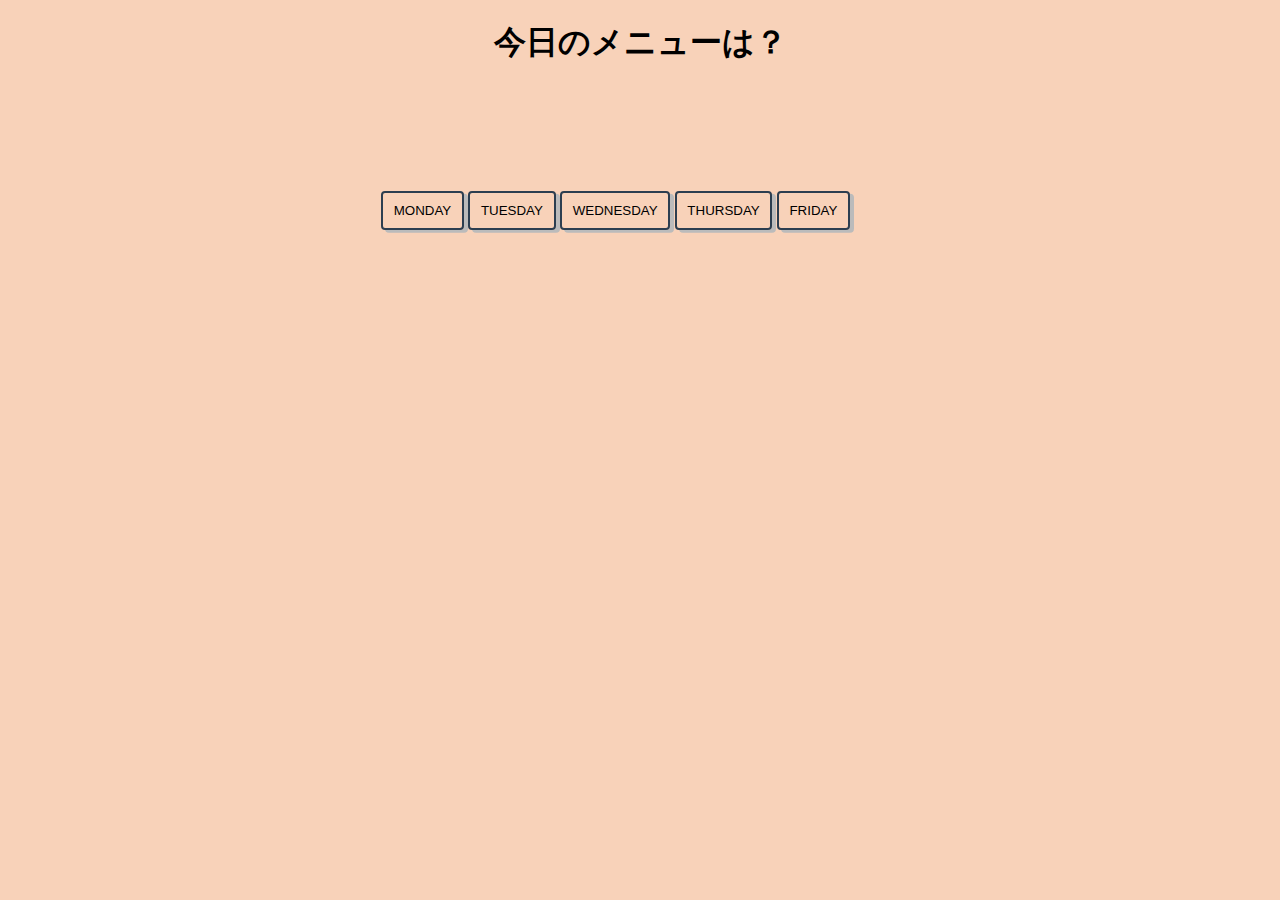
==== index.html @ 5ecf9638 "first commit" ====
<!DOCTYPE html>
<html lang="en">
<head>
  <meta charset="UTF-8">
  <title>今日のメニューは？？</title>
  <link rel="stylesheet" href="./css/style.css">
  <link rel="stylesheet" href="./css/style.css">
</head>

<h1 class=title>今日のメニューは？</h1>

<body>
  <div class="wrap">
    <button id="btn" class="btn">MONDAY</button>
    <button id="btn2" class="btn2">TUESDAY</button>
    <button id="btn3" class="btn3">WEDNESDAY</button>
    <button id="btn4" class="btn4">THURSDAY</button>
    <button id="btn5" class="btn5">FRIDAY</button>
  </div>
  <div class="res-c">
     <div id="result"></div>
  </div>
  <div></div>
 
  <script src="js/jquery-3.3.1.min.js"></script>
    <script src="js/script.js"></script>
</body>

</html>
---- css/style.css ----
@import "bourbon";

/* Demo styling */

.title{
	text-align: center;
}

body {
  background-color: rgb(248, 210, 185);
  box-sizing: border-box;
  font-family: "Futura PT", "Futura", sans-serif;
  -webkit-font-smoothing: antialiased;
}

/* Buttons at the center */

.wrap {
  position: absolute;
  top: 50%;
  left: 50%;
  margin-top: -259px;
  margin-left: -259px;
  text-align: center;
}

/* General styling for the links */

a {
  padding: 15px 30px;
  text-decoration: none;
  font-size: 18px;
  display: block;
  margin: 20px auto;
}

img{
  width: 500px;
}

.res-c{
  width: 1390px;
  text-align: center;
  margin: 200px aute;
  padding-top: 200px;
}

/* BUTTON 1 */

.btn, .btn:link, .btn:visited {
  color: #2c3e50;
  line-height: 1em;
  color: inherit;
  text-decoration: none;
  display: inline-block;
  border-radius: 4px;
  background-color: rgb(236, 62, 62);
  background-color: rgba(190, 71, 71, 0);
  box-shadow: 0 0 0 0 #2c3e50 inset, 0.3em 0.2em 0 0 #bbb;
  border: 0.2em solid #2c3e50;
  padding: 0.8em;
  text-align: center;
  transition: 0.25s box-shadow, 0.25s transform;
  
}
.btn:hover, .btn:link:hover, .btn:visited :hover {
  box-shadow: 0 4em 0 0 #2c3e50 inset, 0em 0em 0 0 #bbb;
  transform: translate(0.3em, 0.2em);
  color: #fff;
}

/* BUTTON 2 */

.btn2, .btn2:link, .btn2:visited {
  color: #0570db;
  line-height: 1em;
  color: inherit;
  text-decoration: none;
  display: inline-block;
  border-radius: 4px;
  background-color: rgb(0, 0, 255);
  background-color: rgba(255,255,255, 0);
  box-shadow: 0 0 0 0 #2c3e50 inset, 0.3em 0.2em 0 0 #bbb;
  border: 0.2em solid #2c3e50;
  padding: 0.8em;
  text-align: center;
  transition: 0.25s box-shadow, 0.25s transform;
  
}
.btn2:hover, .btn2:link:hover, .btn2:visited :hover {
  box-shadow: 0 4em 0 0 #2c3e50 inset, 0em 0em 0 0 #bbb;
  transform: translate(0.3em, 0.2em);
  color: #fff;
}



/* BUTTON 3 */


.btn3, .btn3:link, .btn3:visited {
  color: #2c3e50;
  line-height: 1em;
  color: inherit;
  text-decoration: none;
  display: inline-block;
  border-radius: 4px;
  background-color: #fff;
  background-color: rgba(255,255,255, 0);
  box-shadow: 0 0 0 0 #2c3e50 inset, 0.3em 0.2em 0 0 #bbb;
  border: 0.2em solid #2c3e50;
  padding: 0.8em;
  text-align: center;
  transition: 0.25s box-shadow, 0.25s transform;
  
}
.btn3:hover, .btn3:link:hover, .btn3:visited :hover {
  box-shadow: 0 4em 0 0 #2c3e50 inset, 0em 0em 0 0 #bbb;
  transform: translate(0.3em, 0.2em);
  color: #fff;
}


/* button4 */


.btn4, .btn4:link, .btn4:visited {
  color: #2c3e50;
  line-height: 1em;
  color: inherit;
  text-decoration: none;
  display: inline-block;
  border-radius: 4px;
  background-color: #fff;
  background-color: rgba(255,255,255, 0);
  box-shadow: 0 0 0 0 #2c3e50 inset, 0.3em 0.2em 0 0 #bbb;
  border: 0.2em solid #2c3e50;
  padding: 0.8em;
  text-align: center;
  transition: 0.25s box-shadow, 0.25s transform;
  
}
.btn4:hover, .btn4:link:hover, .btn4:visited :hover {
  box-shadow: 0 4em 0 0 #2c3e50 inset, 0em 0em 0 0 #bbb;
  transform: translate(0.3em, 0.2em);
  color: #fff;
}

/* button5*/


.btn5, .btn5:link, .btn5:visited {
  color: #2c3e50;
  line-height: 1em;
  color: inherit;
  text-decoration: none;
  display: inline-block;
  border-radius: 4px;
  background-color: #fff;
  background-color: rgba(255,255,255, 0);
  box-shadow: 0 0 0 0 #2c3e50 inset, 0.3em 0.2em 0 0 #bbb;
  border: 0.2em solid #2c3e50;
  padding: 0.8em;
  text-align: center;
  transition: 0.25s box-shadow, 0.25s transform;
  
}
.btn5:hover, .btn5:link:hover, .btn5:visited :hover {
  box-shadow: 0 4em 0 0 #2c3e50 inset, 0em 0em 0 0 #bbb;
  transform: translate(0.3em, 0.2em);
  color: #fff;
}


/* butto6 */


.btn6, .btn6:link, .btn6:visited {
  color: #2c3e50;
  line-height: 1em;
  color: inherit;
  text-decoration: none;
  display: inline-block;
  border-radius: 4px;
  background-color: #fff;
  background-color: rgba(255,255,255, 0);
  box-shadow: 0 0 0 0 #2c3e50 inset, 0.3em 0.2em 0 0 #bbb;
  border: 0.2em solid #2c3e50;
  padding: 0.8em;
  text-align: center;
  transition: 0.25s box-shadow, 0.25s transform;
  
}
.btn6:hover, .btn6:link:hover, .btn6:visited :hover {
  box-shadow: 0 4em 0 0 #2c3e50 inset, 0em 0em 0 0 #bbb;
  transform: translate(0.3em, 0.2em);
  color: #fff;
}
---- css/style.css ----
@import "bourbon";

/* Demo styling */

.title{
	text-align: center;
}

body {
  background-color: rgb(248, 210, 185);
  box-sizing: border-box;
  font-family: "Futura PT", "Futura", sans-serif;
  -webkit-font-smoothing: antialiased;
}

/* Buttons at the center */

.wrap {
  position: absolute;
  top: 50%;
  left: 50%;
  margin-top: -259px;
  margin-left: -259px;
  text-align: center;
}

/* General styling for the links */

a {
  padding: 15px 30px;
  text-decoration: none;
  font-size: 18px;
  display: block;
  margin: 20px auto;
}

img{
  width: 500px;
}

.res-c{
  width: 1390px;
  text-align: center;
  margin: 200px aute;
  padding-top: 200px;
}

/* BUTTON 1 */

.btn, .btn:link, .btn:visited {
  color: #2c3e50;
  line-height: 1em;
  color: inherit;
  text-decoration: none;
  display: inline-block;
  border-radius: 4px;
  background-color: rgb(236, 62, 62);
  background-color: rgba(190, 71, 71, 0);
  box-shadow: 0 0 0 0 #2c3e50 inset, 0.3em 0.2em 0 0 #bbb;
  border: 0.2em solid #2c3e50;
  padding: 0.8em;
  text-align: center;
  transition: 0.25s box-shadow, 0.25s transform;
  
}
.btn:hover, .btn:link:hover, .btn:visited :hover {
  box-shadow: 0 4em 0 0 #2c3e50 inset, 0em 0em 0 0 #bbb;
  transform: translate(0.3em, 0.2em);
  color: #fff;
}

/* BUTTON 2 */

.btn2, .btn2:link, .btn2:visited {
  color: #0570db;
  line-height: 1em;
  color: inherit;
  text-decoration: none;
  display: inline-block;
  border-radius: 4px;
  background-color: rgb(0, 0, 255);
  background-color: rgba(255,255,255, 0);
  box-shadow: 0 0 0 0 #2c3e50 inset, 0.3em 0.2em 0 0 #bbb;
  border: 0.2em solid #2c3e50;
  padding: 0.8em;
  text-align: center;
  transition: 0.25s box-shadow, 0.25s transform;
  
}
.btn2:hover, .btn2:link:hover, .btn2:visited :hover {
  box-shadow: 0 4em 0 0 #2c3e50 inset, 0em 0em 0 0 #bbb;
  transform: translate(0.3em, 0.2em);
  color: #fff;
}



/* BUTTON 3 */


.btn3, .btn3:link, .btn3:visited {
  color: #2c3e50;
  line-height: 1em;
  color: inherit;
  text-decoration: none;
  display: inline-block;
  border-radius: 4px;
  background-color: #fff;
  background-color: rgba(255,255,255, 0);
  box-shadow: 0 0 0 0 #2c3e50 inset, 0.3em 0.2em 0 0 #bbb;
  border: 0.2em solid #2c3e50;
  padding: 0.8em;
  text-align: center;
  transition: 0.25s box-shadow, 0.25s transform;
  
}
.btn3:hover, .btn3:link:hover, .btn3:visited :hover {
  box-shadow: 0 4em 0 0 #2c3e50 inset, 0em 0em 0 0 #bbb;
  transform: translate(0.3em, 0.2em);
  color: #fff;
}


/* button4 */


.btn4, .btn4:link, .btn4:visited {
  color: #2c3e50;
  line-height: 1em;
  color: inherit;
  text-decoration: none;
  display: inline-block;
  border-radius: 4px;
  background-color: #fff;
  background-color: rgba(255,255,255, 0);
  box-shadow: 0 0 0 0 #2c3e50 inset, 0.3em 0.2em 0 0 #bbb;
  border: 0.2em solid #2c3e50;
  padding: 0.8em;
  text-align: center;
  transition: 0.25s box-shadow, 0.25s transform;
  
}
.btn4:hover, .btn4:link:hover, .btn4:visited :hover {
  box-shadow: 0 4em 0 0 #2c3e50 inset, 0em 0em 0 0 #bbb;
  transform: translate(0.3em, 0.2em);
  color: #fff;
}

/* button5*/


.btn5, .btn5:link, .btn5:visited {
  color: #2c3e50;
  line-height: 1em;
  color: inherit;
  text-decoration: none;
  display: inline-block;
  border-radius: 4px;
  background-color: #fff;
  background-color: rgba(255,255,255, 0);
  box-shadow: 0 0 0 0 #2c3e50 inset, 0.3em 0.2em 0 0 #bbb;
  border: 0.2em solid #2c3e50;
  padding: 0.8em;
  text-align: center;
  transition: 0.25s box-shadow, 0.25s transform;
  
}
.btn5:hover, .btn5:link:hover, .btn5:visited :hover {
  box-shadow: 0 4em 0 0 #2c3e50 inset, 0em 0em 0 0 #bbb;
  transform: translate(0.3em, 0.2em);
  color: #fff;
}


/* butto6 */


.btn6, .btn6:link, .btn6:visited {
  color: #2c3e50;
  line-height: 1em;
  color: inherit;
  text-decoration: none;
  display: inline-block;
  border-radius: 4px;
  background-color: #fff;
  background-color: rgba(255,255,255, 0);
  box-shadow: 0 0 0 0 #2c3e50 inset, 0.3em 0.2em 0 0 #bbb;
  border: 0.2em solid #2c3e50;
  padding: 0.8em;
  text-align: center;
  transition: 0.25s box-shadow, 0.25s transform;
  
}
.btn6:hover, .btn6:link:hover, .btn6:visited :hover {
  box-shadow: 0 4em 0 0 #2c3e50 inset, 0em 0em 0 0 #bbb;
  transform: translate(0.3em, 0.2em);
  color: #fff;
}
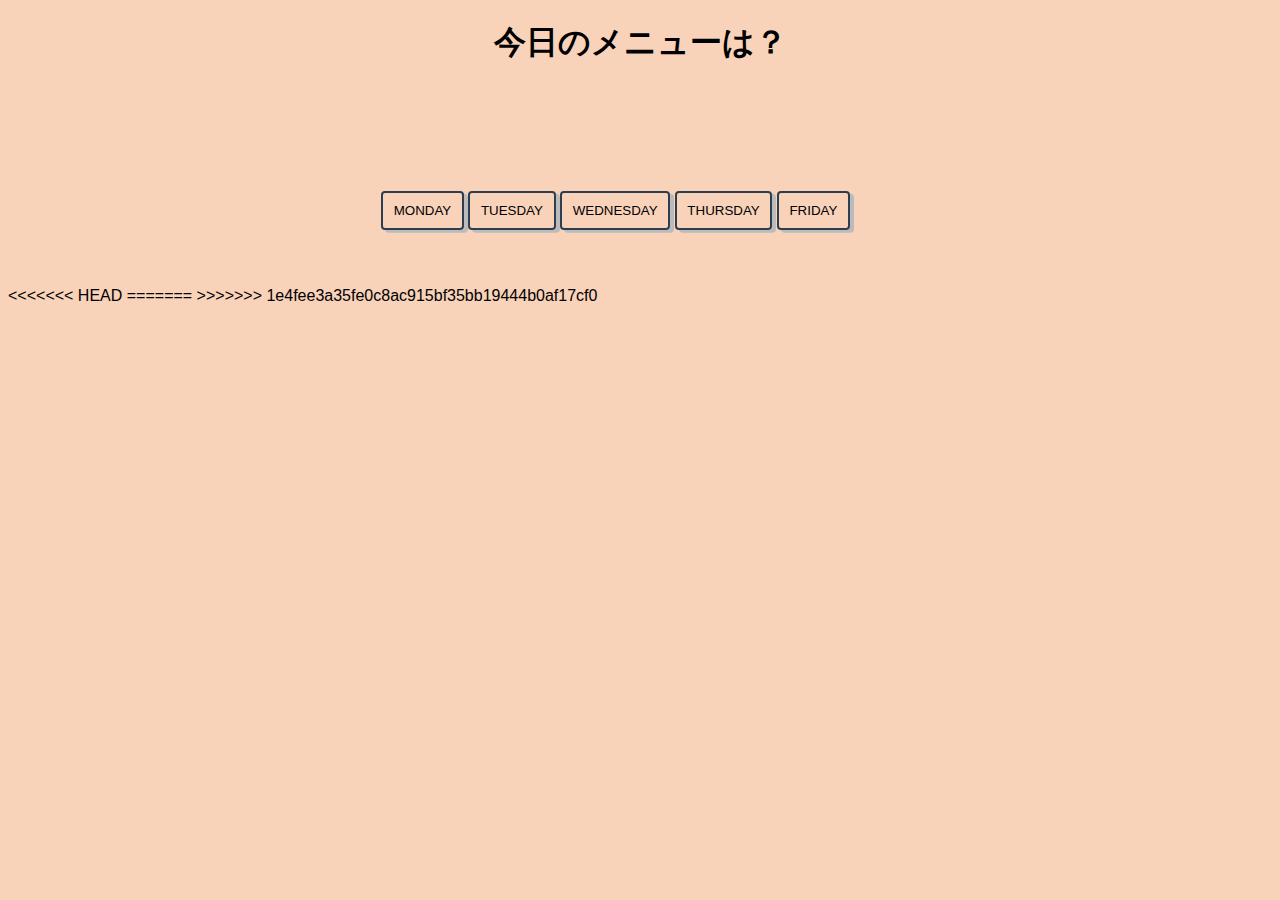
==== commit 178a698a: "Merge branch 'main' of https://github.com/zum-m/today-s-curry" ====
--- a/index.html
+++ b/index.html
@@ -3,7 +3,6 @@
 <head>
   <meta charset="UTF-8">
   <title>今日のメニューは？？</title>
-  <link rel="stylesheet" href="./css/style.css">
   <link rel="stylesheet" href="./css/style.css">
 </head>
 
@@ -22,8 +21,17 @@
   </div>
   <div></div>
  
+  <div class="gazou">
+  </div>
+
+
+  
   <script src="js/jquery-3.3.1.min.js"></script>
-    <script src="js/script.js"></script>
+<<<<<<< HEAD
+  <script src="js/script.js"></script>
+=======
+    <script src="js/script.js" type="module"></script>
+>>>>>>> 1e4fee3a35fe0c8ac915bf35bb19444b0af17cf0
 </body>
 
-</html>+</html>
--- a/css/style.css
+++ b/css/style.css
@@ -11,7 +11,7 @@
   box-sizing: border-box;
   font-family: "Futura PT", "Futura", sans-serif;
   -webkit-font-smoothing: antialiased;
-}
+flex-direction: column;}
 
 /* Buttons at the center */
 
@@ -40,9 +40,14 @@
 
 .res-c{
   width: 1390px;
-  text-align: center;
+  /* text-align: center; */
   margin: 200px aute;
   padding-top: 200px;
+  align-items: center;
+}
+
+#result{
+  align-items: center;
 }
 
 /* BUTTON 1 */
@@ -197,3 +202,7 @@
   color: #fff;
 }
 
+
+.gazou{
+  align-items: center;
+}